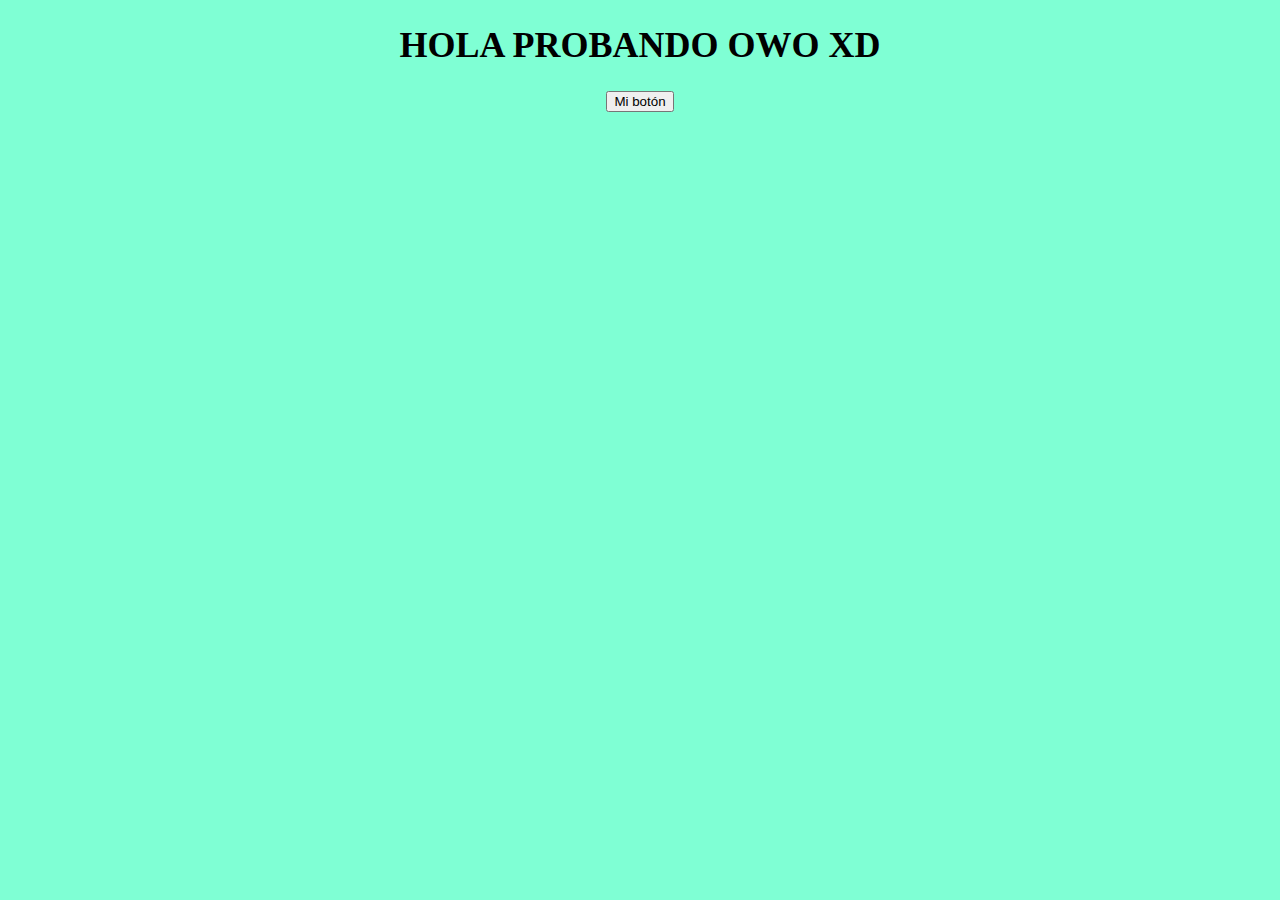
==== html/asignacionBuscaNumero.html @ b4eae900 "avances" ====
<!DOCTYPE html>
<html lang="en">
<head>
    <meta charset="UTF-8">
    <meta name="viewport" content="width=device-width, initial-scale=1.0">
    <title>Buscador de Numeros</title>
    <link rel="stylesheet" href="../styles/asignacionBuscaNumero.css">
    <script src="../js/funciones.js"></script>
</head>
<body>
    <h1>HOLA PROBANDO OWO XD</h1>
    <button class="btn btn-primary">Mi botón</button>
</body>
</html>
---- styles/asignacionBuscaNumero.css ----
body {
    background-color: aquamarine;
    font-size: large;
    text-align: center;

}
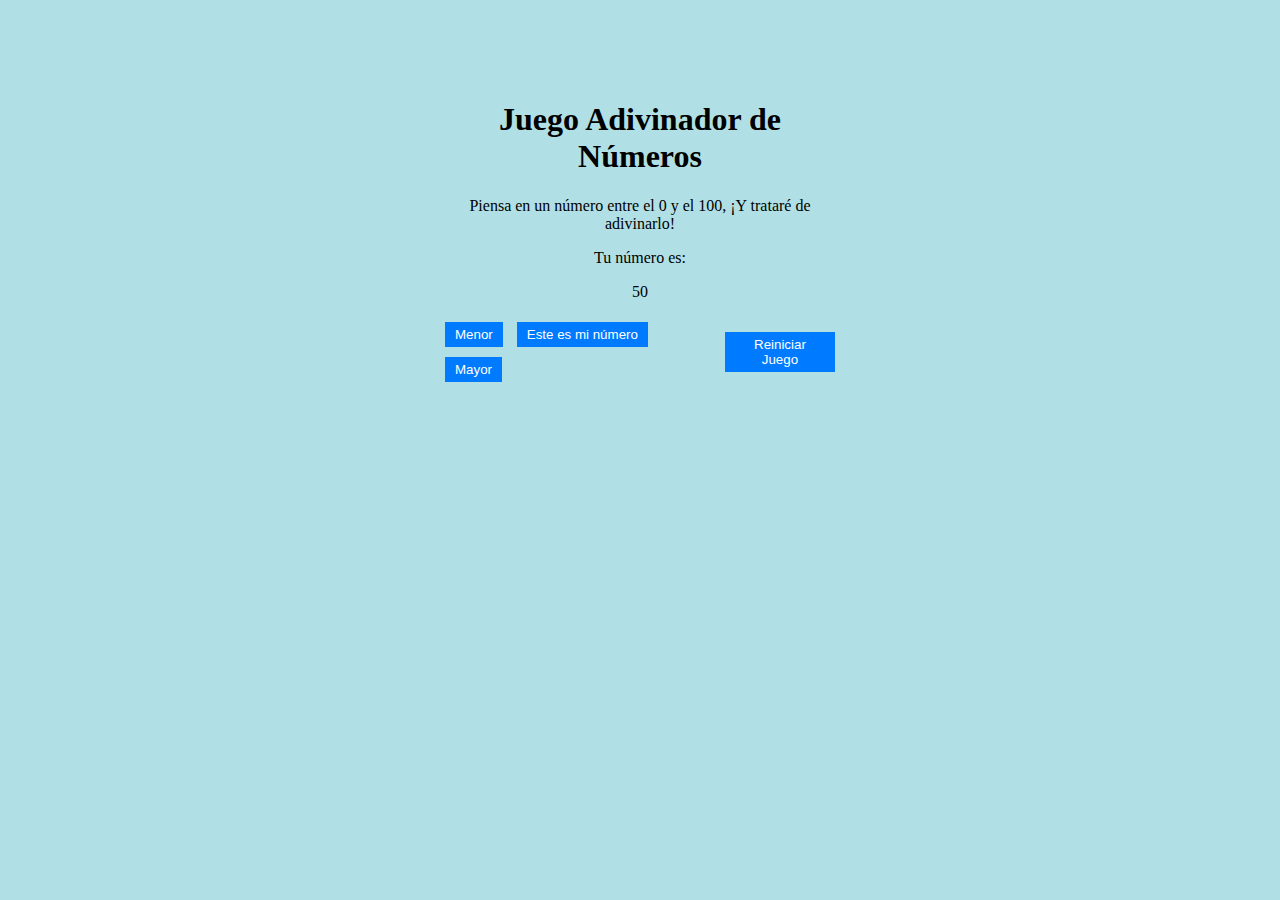
==== commit 54a5b449: "actualizaciones" ====
--- a/html/asignacionBuscaNumero.html
+++ b/html/asignacionBuscaNumero.html
@@ -1,14 +1,38 @@
 <!DOCTYPE html>
 <html lang="en">
+
 <head>
-    <meta charset="UTF-8">
-    <meta name="viewport" content="width=device-width, initial-scale=1.0">
-    <title>Buscador de Numeros</title>
-    <link rel="stylesheet" href="../styles/asignacionBuscaNumero.css">
-    <script src="../js/funciones.js"></script>
+  <meta charset="UTF-8">
+  <meta name="viewport" content="width=device-width, initial-scale=1.0">
+  <link href="https://cdn.jsdelivr.net/npm/bootstrap@5.3.1/dist/css/bootstrap.min.css" rel="stylesheet"
+    integrity="sha384-4bw+/aepP/YC94hEpVNVgiZdgIC5+VKNBQNGCHeKRQN+PtmoHDEXuppvnDJzQIu9" crossorigin="anonymous">
+  <link rel="stylesheet" href="../styles/asignacionBuscaNumero.css">
+  <title>Adivinanúmeros</title>
 </head>
-<body>
-    <h1>HOLA PROBANDO OWO XD</h1>
-    <button class="btn btn-primary">Mi botón</button>
+
+<body class="d-flex justify-content-center align-items-center vh-100">
+  <div class="container">
+    <h1>Juego Adivinador de Números</h1>
+    <p>Piensa en un número entre el 0 y el 100, ¡Y trataré de adivinarlo!</p>
+    <p>Tu número es:</p>
+    <p><span id="guess"></span></p>
+    <form id="guessForm">
+      <div class="buttons-row">
+        <button type="button" id="btnLower">Menor</button>
+        <button type="button" id="btnEqual">Este es mi número</button>
+        <button type="button" id="btnHigher">Mayor</button>
+      </div>
+      <div class="reset-button-container">
+        <button type="button" id="btnReset">Reiniciar Juego</button>
+      </div>
+    </form>
+    <p id="result"></p>
+  </div>
+
+  <script src="https://cdn.jsdelivr.net/npm/bootstrap@5.3.1/dist/js/bootstrap.bundle.min.js"
+    integrity="sha384-HwwvtgBNo3bZJJLYd8oVXjrBZt8cqVSpeBNS5n7C8IVInixGAoxmnlMuBnhbgrkm"
+    crossorigin="anonymous"></script>
+  <script src="../js/asignacionBuscaNumero.js"></script>
 </body>
-</html>
+
+</html>--- a/styles/asignacionBuscaNumero.css
+++ b/styles/asignacionBuscaNumero.css
@@ -1,6 +1,60 @@
-body {
-    background-color: aquamarine;
-    font-size: large;
+body{
+    background-color: powderblue ;
+}
+h1 , h3{
+    color: black;
     text-align: center;
+}
 
-}+.container {
+    max-width: 400px;
+    margin: 50px auto;
+    padding: 30px;
+    background-color: black(0, 0, 0);
+    border-radius: 5px;
+   
+}
+label {
+    display: block;
+    margin-bottom: 5px;
+    color: black;
+    text-align: center;
+}
+
+input {
+    width: 100%;
+    padding: 5px;
+    margin-bottom: 10px;
+    border: 1px solid #ccc;
+    border-radius: 3px;
+}
+
+button {
+    background-color: #007bff;
+    color: white;
+    margin-left: 35%;
+    border: none;
+    padding: 5px 10px;
+    cursor: pointer;
+}
+
+button:hover {
+    background-color: #0056b3;
+}
+p{
+    color: black;
+   text-align: center;
+}
+
+#guessForm {
+    display: flex;
+    flex-direction: row; /* Cambiamos de 'column' a 'row' para línea horizontal */
+    justify-content: center; /* Agregamos esta línea para centrar horizontalmente */
+    align-items: center;
+  }
+  
+  button {
+    margin: 5px;
+  }
+
+  